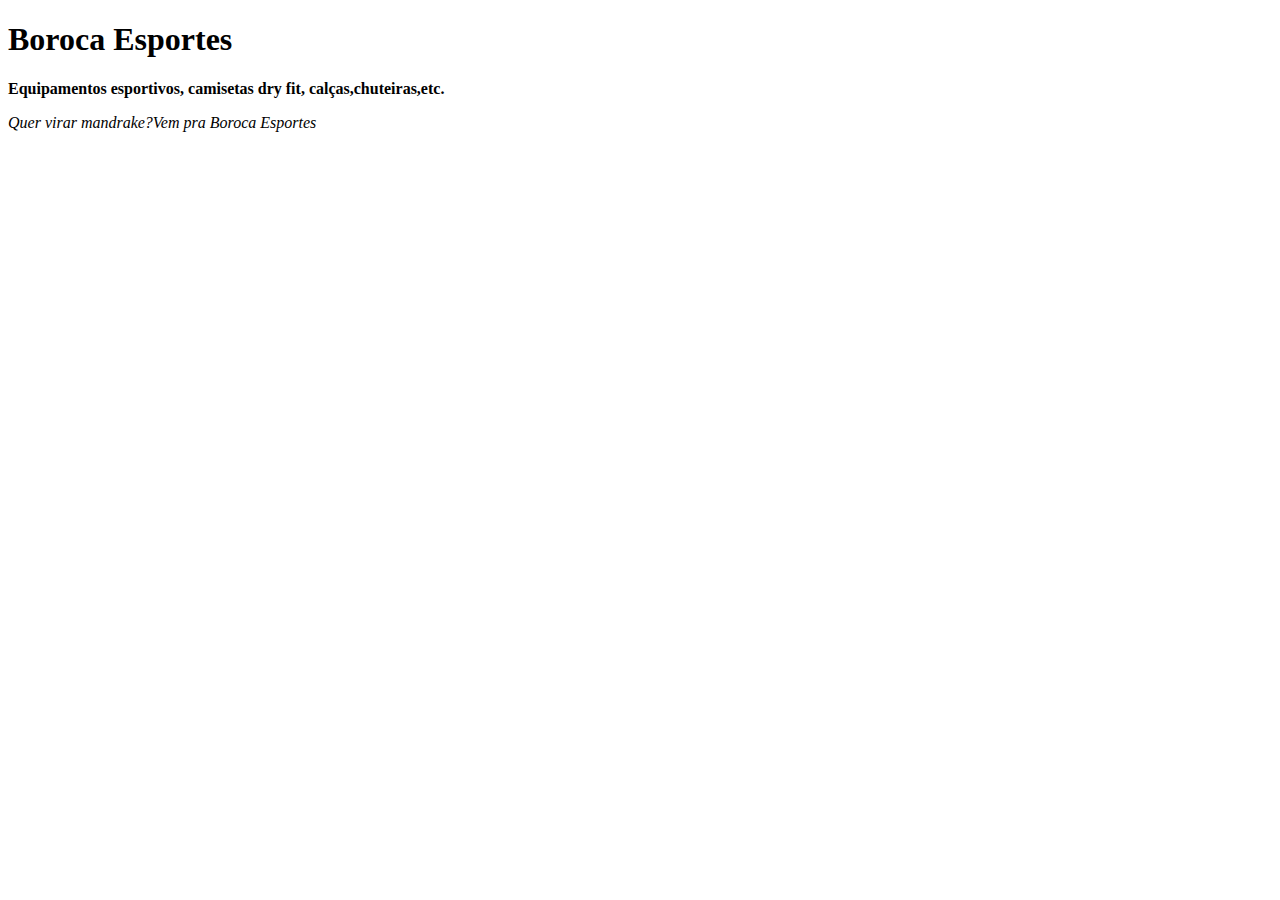
==== Index.html @ d37a32d7 "icionando arquivos HTML" ====
<!DOCTYPE html>
<html>
<head>
    <meta charset='utf-8'>
    <meta http-equiv='X-UA-Compatible' content='IE=edge'>
    <title>Boroca Esportes</title>

</head>
<body>
<h1>Boroca Esportes</h1> 

<p><strong>Equipamentos esportivos, camisetas dry fit, calças,chuteiras,etc.</strong></p>

<p><style><u>Melhores marcas por preços acessiveis</u></style></p>

 <p><em>Quer virar mandrake?Vem pra Boroca Esportes</em></p> 
 
</body>
</html>
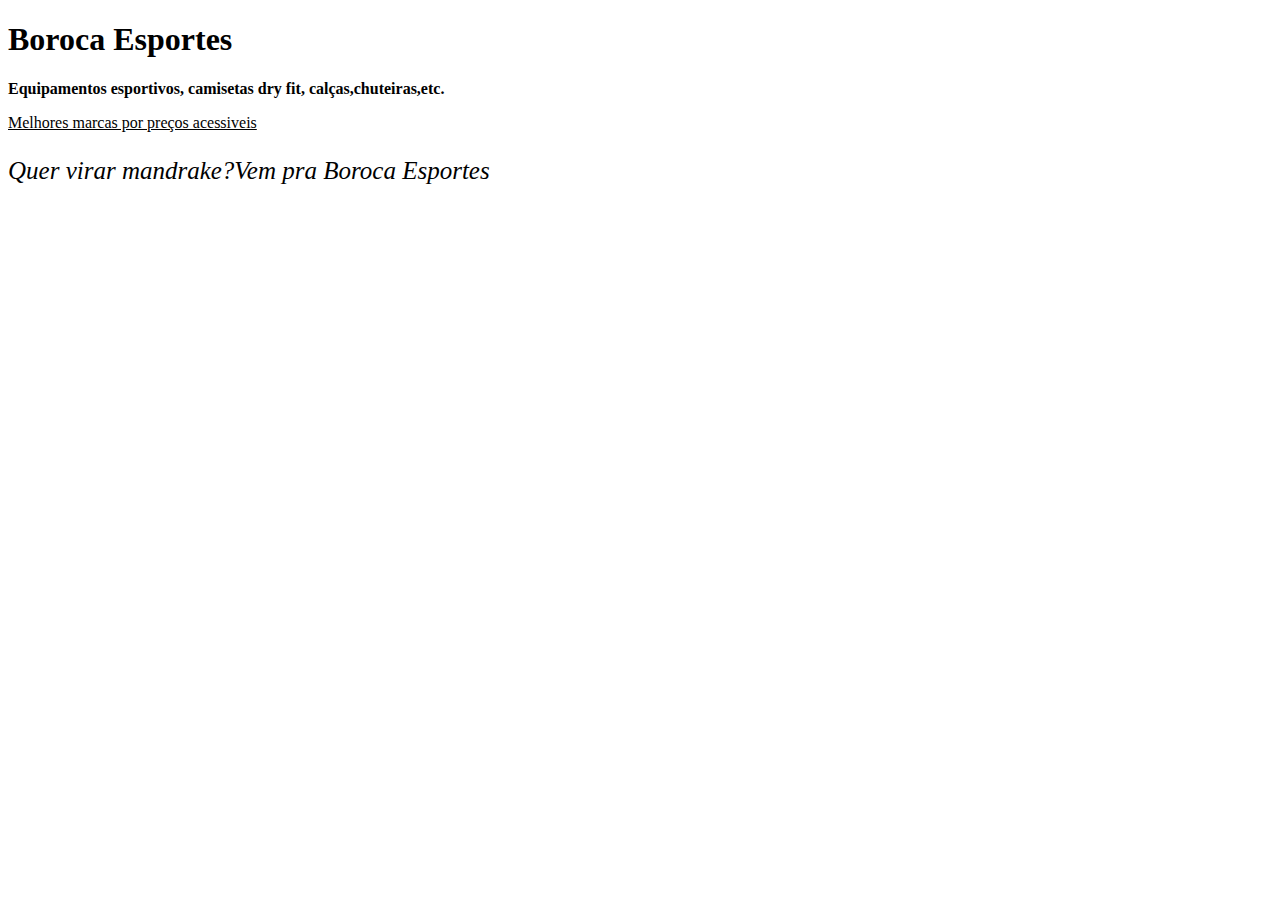
==== commit f9442085: "atualizando cor" ====
--- a/Index.html
+++ b/Index.html
@@ -1,8 +1,8 @@
 <!DOCTYPE html>
-<html>
+<html lang="pt-br">
 <head>
     <meta charset='utf-8'>
-    <meta http-equiv='X-UA-Compatible' content='IE=edge'>
+
     <title>Boroca Esportes</title>
 
 </head>
@@ -11,9 +11,9 @@
 
 <p><strong>Equipamentos esportivos, camisetas dry fit, calças,chuteiras,etc.</strong></p>
 
-<p><style><u>Melhores marcas por preços acessiveis</u></style></p>
+<p><u>Melhores marcas por preços acessiveis</u></p>
 
- <p><em>Quer virar mandrake?Vem pra Boroca Esportes</em></p> 
+ <p style="font-size: 25px;"><em>Quer virar mandrake?Vem pra Boroca Esportes</em></p> 
  
 </body>
 </html>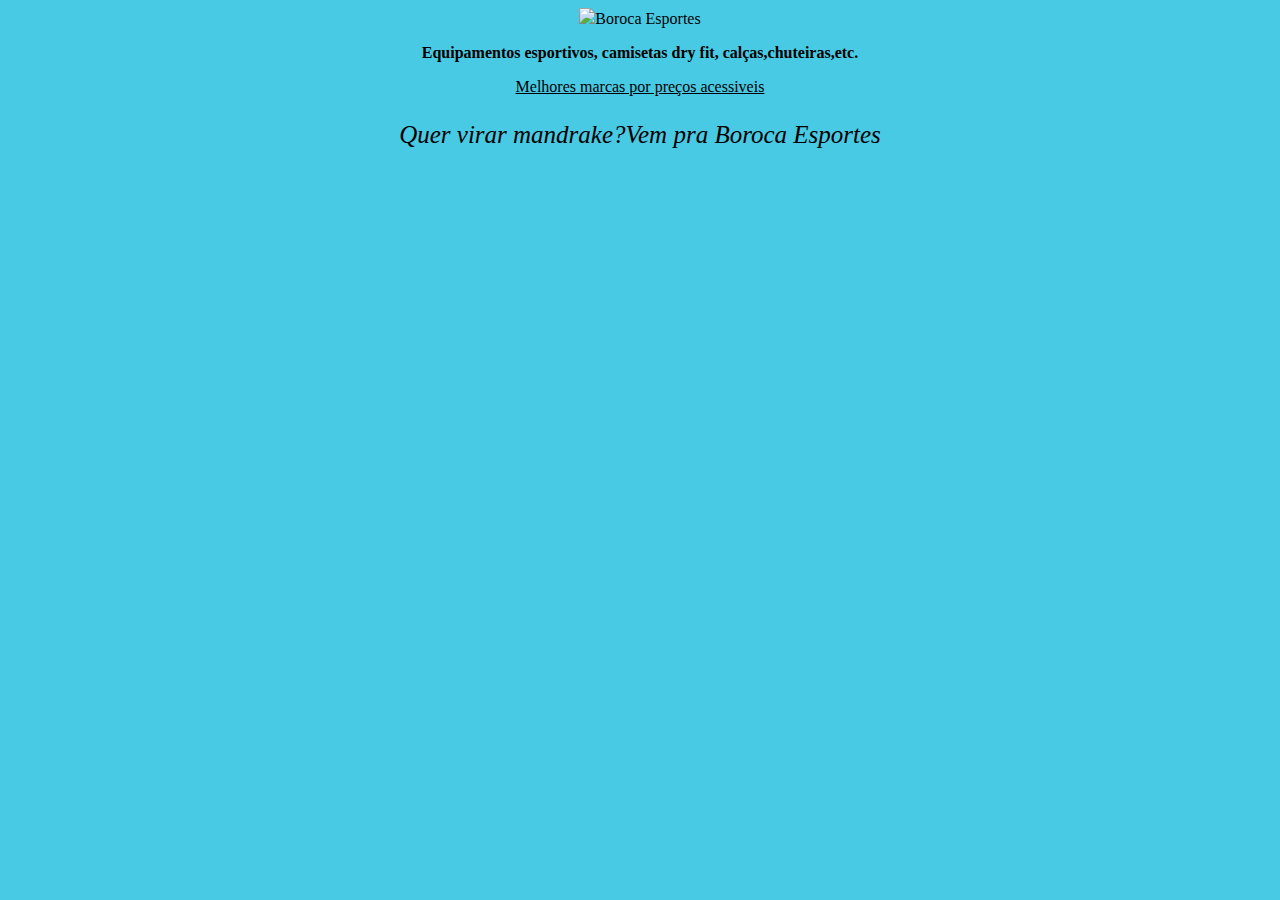
==== commit 3bd57ca4: "Add files via upload" ====
--- a/Index.html
+++ b/Index.html
@@ -4,9 +4,10 @@
     <meta charset='utf-8'>
 
     <title>Boroca Esportes</title>
-
+<link rel="stylesheet" type="text/css" href="style.css">
 </head>
 <body>
+   <img class="capa" src="capa.jpg"
 <h1>Boroca Esportes</h1> 
 
 <p><strong>Equipamentos esportivos, camisetas dry fit, calças,chuteiras,etc.</strong></p>
--- a/style.css
+++ b/style.css
@@ -0,0 +1,6 @@
+body{
+  text-align:center;
+    background: #48cae4;
+}
+.capa(
+    width:100%)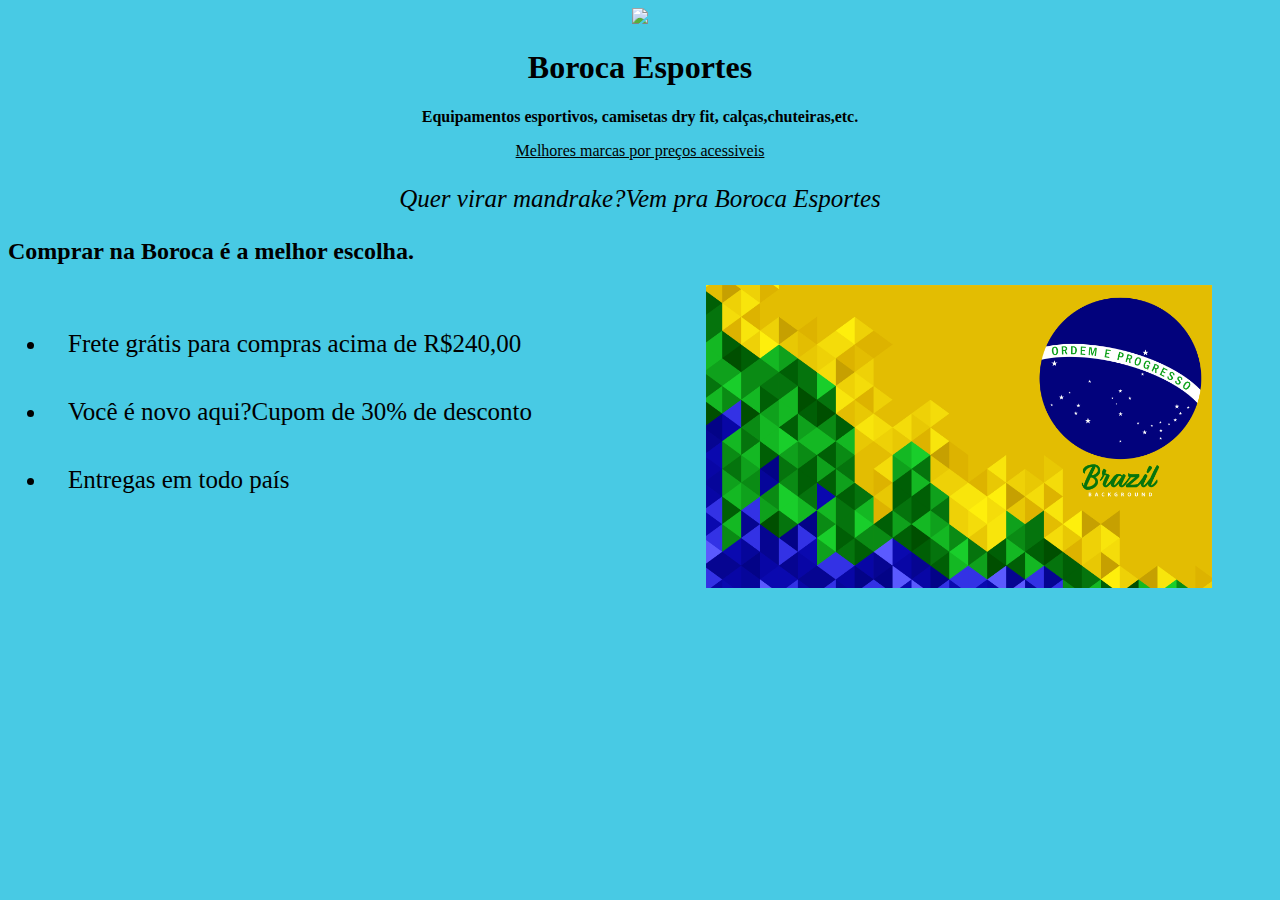
==== commit bae0d4e0: "Add files via upload" ====
--- a/Index.html
+++ b/Index.html
@@ -2,19 +2,27 @@
 <html lang="pt-br">
 <head>
     <meta charset='utf-8'>
-
     <title>Boroca Esportes</title>
-<link rel="stylesheet" type="text/css" href="style.css">
+    <link rel="stylesheet" type="text/css" href="style.css">
 </head>
 <body>
-   <img class="capa" src="capa.jpg"
-<h1>Boroca Esportes</h1> 
-
-<p><strong>Equipamentos esportivos, camisetas dry fit, calças,chuteiras,etc.</strong></p>
-
-<p><u>Melhores marcas por preços acessiveis</u></p>
-
- <p style="font-size: 25px;"><em>Quer virar mandrake?Vem pra Boroca Esportes</em></p> 
- 
+    <header></header>
+    <main>
+        <img class="capa" src="capa.jpg">
+        <h1>Boroca Esportes</h1> 
+        <p><strong>Equipamentos esportivos, camisetas dry fit, calças,chuteiras,etc.</strong></p>
+        <p><u>Melhores marcas por preços acessiveis</u></p>
+        <p style="font-size: 25px;"><em>Quer virar mandrake?Vem pra Boroca Esportes</em></p> 
+        <div class="beneficios">
+         <h2>Comprar na Boroca é a melhor escolha.</h2>
+         <ul>
+        <li>Frete grátis para compras acima de R$240,00</li>
+        <li>Você é novo aqui?Cupom de 30% de desconto</li>
+        <li>Entregas em todo país</li>
+         </ul>
+         <img class="foto-beneficios" src="foto-beneficios.jpg">
+        </div>
+    </main>
+    <footer></footer>
 </body>
 </html>--- a/style.css
+++ b/style.css
@@ -2,5 +2,17 @@
   text-align:center;
     background: #48cae4;
 }
-.capa(
-    width:100%)+.capa{
+
+  width: 100%;
+}
+.beneficios{
+  background-color:#48cae4;
+  text-align: left;
+}
+  ul{display: inline-block;
+  vertical-align: top;
+  font-size: 25px;
+  margin-right: 150px;}
+  li{padding: 20px ;}
+.foto-beneficios{width: 40%;}